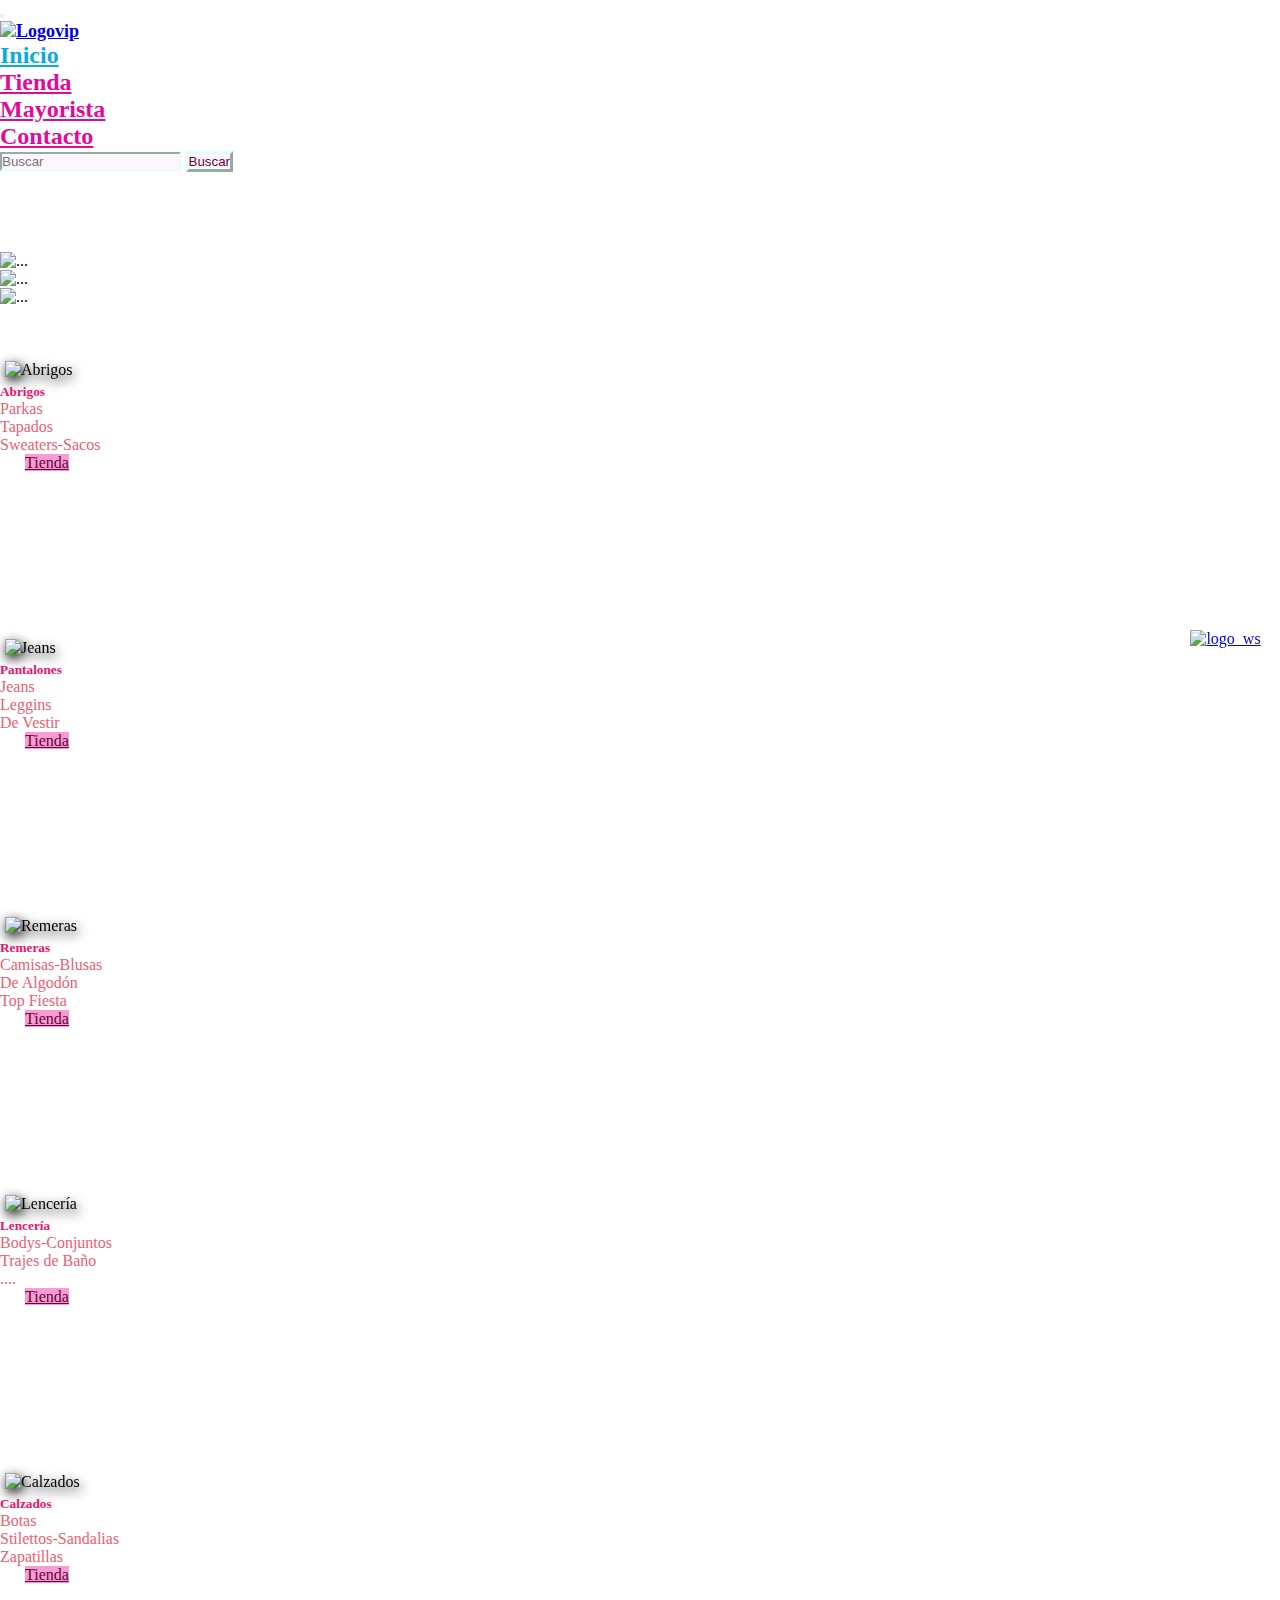
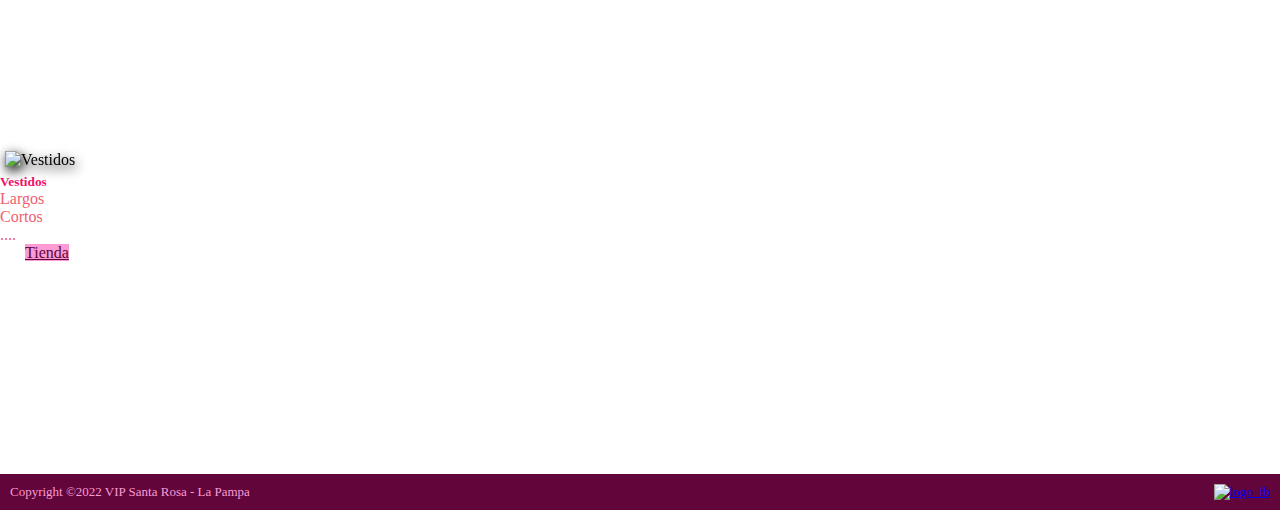
==== index.html @ 86e181c4 "correcion media q en index" ====
<!DOCTYPE html>
<html lang="en">

<head>
  <meta charset="UTF-8">
  <meta http-equiv="X-UA-Compatible" content="IE=edge">
  <meta name="viewport" content="width=device-width, initial-scale=1.0">
  <title>VIP</title>
  <!-- vinculacion bootstrap-->
  <link href="https://cdn.jsdelivr.net/npm/bootstrap@5.2.0-beta1/dist/css/bootstrap.min.css" rel="stylesheet"
    integrity="sha384-0evHe/X+R7YkIZDRvuzKMRqM+OrBnVFBL6DOitfPri4tjfHxaWutUpFmBp4vmVor" crossorigin="anonymous">

  <!-- vinculacion css -->
  <link rel="stylesheet" href="css/estilos.css">

</head>

<body>
  <header>
    <nav class="navbar navbar-expand-lg bg-light fixed-top style-color ">
      <div class="container-fluid">
        <button class="navbar-toggler" type="button" data-bs-toggle="collapse" data-bs-target="#navbarTogglerDemo01"
          aria-controls="navbarTogglerDemo01" aria-expanded="false" aria-label="Toggle navigation">
          <span class="navbar-toggler-icon"></span>
        </button>
        <div class="collapse navbar-collapse" id="navbarTogglerDemo01">
          <a class="navbar-brand-index" href="#">
            <img src="imagenes/Logo_VIP_editable_page-0001-removebg.png" alt="Logovip" width="150" height="80"
              class="d-inline-block align-text-top">
          </a>
          <ul class="navbar-nav me-auto mb-2 mb-lg-0">
            <li class="nav-item">
              <a class="nav-link active_nav" aria-current="page" href="index.html">Inicio</a>
            </li>
            <li class="nav-item">
              <a class="nav-link" href="Tienda.html">Tienda</a>
            </li>
            <li class="nav-item">
              <a class="nav-link" href="Mayorista.html">Mayorista</a>
            </li>
            <li class="nav-item">
              <a class="nav-link" href="Contacto.html">Contacto</a>
            </li>
          </ul>
          <form class="d-flex" role="search">
            <input class="form-control me-2" type="search" placeholder="Buscar" aria-label="Search">
            <button type="button" class="btn btn-dark">Buscar</button>
          </form>
        </div>
      </div>
    </nav>
  </header>
  <!-- <header class="header">
    <div class="container_index">
      <div class="row">
        <div class="col-12 col-md-12">
          <nav class="navbar" style="background-color: transparent;">
            <div class="container-fluid">
              
              <a class="navbar-brand-index" href="#">
                <img src="imagenes/Logo_VIP_editable_page-0001-removebg.png" alt="Logovip" width="150" height="100"
                  class="d-inline-block align-text-top">
              </a>
              <a class="nav-link active" aria-current="page" href="index.html">Inicio</a>
              <a class="nav-link" href="Tienda.html">Tienda</a>
              <a class="nav-link" href="Mayorista.html">Mayorista</a>
              <a class="nav-link" href="Contacto.html">Contacto</a>
              <form class="d-flex" role="search">
                <input class="form-control me-2" type="search" placeholder="Buscar" aria-label="Search">
                <button type="button" class="btn btn-dark">Buscar</button>
              </form>
            </div>
        </div>
      </div>
    </div>
    </nav>
  </header> -->
  <main>
    <section>
      <div class="container-fluid p-0">
        <div class="row">
          <div class="col-12 col-md-12">
            <div id="carouselExampleSlidesOnly" class="carousel slide" data-bs-ride="carousel">
              <div class="carousel-inner">
                <div class="carousel-item active">
                  <img src="imagenes/parka_verde.jpg" class=" d-block w-100" alt="...">
                </div>
                <div class="carousel-item">
                  <img src="imagenes/portada1.jpg" class="d-block w-100" alt="...">
                </div>
                <div class="carousel-item">
                  <img src="imagenes/portada3.jpg" class="d-block w-100" alt="...">
                </div>
              </div>
            </div>
    </section>
    <section>
      <div class="btn-group-vertical" role="group" aria-label="Vertical button group">
        <a href="https://web.whatsapp.com/" target="_blank">
          <img src="imagenes/logo_ws.png" alt="logo_ws" width="60" height="60" />
        </a>
        <!-- <div class="btn-group-vertical" role="group" aria-label="Vertical button group">
          <a href="https://www.instagram.com/p/CfPBOYmuZCL/?igshid=MDJmNzVkMjY=" target="_blank">
            <img src="imagenes/logo_insta.png" alt="logo_inst" width="60" height="60" />
          </a>
        <a href="https://www.youtube.com/channel/UCbVLzIVLhEMIqDftjOXOdiw" target="_blank">
          <img src="imagenes/logo_youtube.png" alt="logo_you" width="60" height="60" />
        </a>
        <a href="https://www.facebook.com/search/top?q=vip%20%26%20julien" target="_blank">
          <img src="imagenes/logo_fc.png" alt="logo_fc" width="50" height="50" />
        </a>
        <a href="https://outlook.live.com/owa/" target="_blank">
          <img src="imagenes/correo.png" alt="agustinaheick@gmail.com" width="50" height="50" /> 
        </a>-->
      </div>
    </section>
    <section class="productos_index">
      <div class="container">
        <div class="row">
          <div class="col-12 col-md-2 card_index">
            <div class="card">
              <img src="imagenes/Abrigos.jpg" class="card-img-top" alt="Abrigos">
              <div class="card-body">
                <h5 class="card-title">Abrigos</h5>
                <p class="card-text">Parkas</p>
                <p class="card-text">Tapados</p>
                <p class="card-text">Sweaters-Sacos</p>
                <a href="Tienda.html" class="btn btn-primary-index">Tienda</a>
              </div>
            </div>
          </div>
          <div class="col-12 col-md-2 card_index">
            <div class="card">
              <img src="imagenes/jeans.jpg" class="card-img-top" alt="Jeans">
              <div class="card-body">
                <h5 class="card-title">Pantalones</h5>
                <p class="card-text">Jeans</p>
                <p class="card-text">Leggins</p>
                <p class="card-text">De Vestir</p>
                <a href="Tienda.html" class="btn btn-primary-index">Tienda</a>
              </div>
            </div>
          </div>
          <div class="col-12 col-md-2 card_index">
            <div class="card">
              <img src="imagenes/Remeras.jpg" class="card-img-top" alt="Remeras">
              <div class="card-body">
                <h5 class="card-title">Remeras</h5>
                <p class="card-text">Camisas-Blusas</p>
                <p class="card-text">De Algodón</p>
                <p class="card-text">Top Fiesta</p>
                <a href="Tienda.html" class="btn btn-primary-index">Tienda</a>
              </div>
            </div>
          </div>
          <div class="col-12 col-md-2 card_index">
            <div class="card">
              <img src="imagenes/lenceria1.jpg" class="card-img-top" alt="Lencería">
              <div class="card-body">
                <h5 class="card-title">Lencería</h5>
                <p class="card-text">Bodys-Conjuntos</p>
                <p class="card-text">Trajes de Baño</p>
                <p class="card-text">....</p>
                <a href="Tienda.html" class="btn btn-primary-index">Tienda</a>
              </div>
            </div>
          </div>
          <div class="col-12 col-md-2 card_index">
            <div class="card">
              <img src="imagenes/Calzado.jpg" class="card-img-top" alt="Calzados">
              <div class="card-body">
                <h5 class="card-title">Calzados</h5>
                <p class="card-text">Botas</p>
                <p class="card-text">Stilettos-Sandalias</p>
                <p class="card-text">Zapatillas</p>
                <a href="Tienda.html" class="btn btn-primary-index">Tienda</a>
              </div>
            </div>
          </div>
          <div class="col-12 col-md-2 card_index">
            <div class="card">
              <img src="imagenes/outfit7.jpg" class="card-img-top" alt="Vestidos">
              <div class="card-body">
                <h5 class="card-title">Vestidos</h5>
                <p class="card-text">Largos</p>
                <p class="card-text">Cortos</p>
                <p class="card-text">....</p>
                <a href="Tienda.html" class="btn btn-primary-index">Tienda</a>
              </div>
            </div>
          </div>
        </div>
      </div>
      </div>
    </section>
  </main>
  <footer>
    Copyright ©2022 VIP Santa Rosa - La Pampa
    <div>
      <a href="https://www.facebook.com/search/top?q=vip%20%26%20julien" target="_blank">
        <img src="imagenes/logo_fc.png" alt="logo_fb" width="20" height="20" />
      </a>
    </div>
  </footer>

  <!-- JavaScript Bundle with Popper -->
  <script src="https://cdn.jsdelivr.net/npm/bootstrap@5.2.0-beta1/dist/js/bootstrap.bundle.min.js"
    integrity="sha384-pprn3073KE6tl6bjs2QrFaJGz5/SUsLqktiwsUTF55Jfv3qYSDhgCecCxMW52nD2"
    crossorigin="anonymous"></script>
</body>

</html>
---- css/estilos.css ----
/*comentario en css */

* {
    padding: 0%;
    margin: 0;
    box-sizing: border-box;
}

nav {
    width: 100%;
    left: 0%;
    top: 0%;
    font-size: large;
    font-weight: 700;
}

.header {
    /*background-size: cover; */
    min-height: 80px;
    background-color: #ffffff;
    margin-top: 0px;
    margin-bottom: 0px;
    z-index: 1;
    position: fixed;
    top: 0px;
    right: 0px;
    left: 0px;
    width: 100%;
    display: flex;
    flex-direction: row;
}

main {
    margin-top: 80px;
}

.active_nav {
    color: hsl(195, 91%, 46%) !important;
    padding-right: 20px !important;
}

.nav-link {
    color: hsl(319, 91%, 46%);
    padding-right: 20px !important;
}

ul {
    gap: 100px;
}

.fixed-top {
    padding: 0px;
}

.style-color {
    /* background-color: transparent!important; */
}

.btn-dark {
    background-color: #fff6fc;
    border-color: #dffffe;
    color: #61053B;
    margin-left: auto;
    margin-right: auto;
    border-width: medium;
}

body {
    /*background-color: #fff0ff */
}

.form-control {
    /*font-style: oblique; */
    border-color: #dffffe;
    background-color: #fff6fc;
}

.carousel-item img {
    height: 500px;
    object-fit: fill;
}

.container-fluid {
    overflow: hidden;
}

.container_index {
    width: 100%;
}

.btn-group-vertical {
    position: fixed;
    top: 70%;
    left: 93%;
    z-index: 2;
}

.productos_index {
    margin-top: 50px;
    margin-bottom: 50px;
}

.card-img-top-index {
    height: 160px;
    padding: 5px;
    filter: drop-shadow(2px 4px 6px black);
}

.card-img-top {
    height: 160px;
    padding: 5px;
    filter: drop-shadow(2px 4px 6px black);
}

.card-body {
    height: 250px;
    width: max-content
}

.btn-primary-index {
    background-color: #FA9BD3;
    color: #61053B;
    border-color: #dffffe;
    font-weight: 500;
    border-width: medium;
    margin-left: 25px;
}

.titulo_categorias_tienda {
    background: linear-gradient(to right, rgb(255, 110, 127), rgb(191, 233, 255));
    text-align: start;
    padding: 10px;
    font-weight: bolder;
    margin-bottom: 30px;
}

.productos_tienda {
    overflow: auto;
    width: 100%;
}

.Fotos_productos_tienda {
    flex-wrap: wrap;
    display: flex;
    gap: 25px;
    margin-left: 55px;
}

.img_productos_tienda {
    width: 150px;
    border-radius: 10px;
    padding: 5px;
    height: 150px;
    filter: drop-shadow(2px 4px 6px black);
    margin: 25px;
}

.productos_tienda h4 {
    color: #f2116c;
    font-weight: 900;
}

.productos_tienda h5 {
    color: #ed616f;
}

.Outfits_tienda {
    margin-top: 50px;
    margin-bottom: 50px;
    margin-left: 20px;
    margin-right: 20px;
}

.card-body-oufits {
    height: 0px;
}

.card-title {
    color: #f2116c;
    font-weight: bolder;
}

.card-text {
    color: #ed616f;
    font-weight: 500;
}

.nav-link {
    font-size: x-large;

}

.nav-pills {
    --bs-nav-pills-link-active-bg: #bfe9ff;
}

.titulo_outfits_tienda {
    background: linear-gradient(to right, rgb(255, 110, 127), rgb(191, 233, 255));
    text-align: center;
    margin-top: 50px;
    font-weight: bolder;
    padding: 10px;
}

.texto_mayorista {
    margin-bottom: 0px;
    margin-top: 20px;
    font-weight: bolder;
    align-self: center;
    margin-left: 0px;
}

.section1_mayorista {
    display: flex;
    margin-bottom: 40px;
    flex-direction: row;
    align-items: center;
    margin-left: 10px;
    margin-top: 10px;
}

.btn-dark_mayorista {
    margin-left: 500px;
    margin-right: auto;
    background-color: #FA9BD3;
    color: #be3183;
    margin-top: 0px;
    font-weight: 500;
    border: #bfe9ff;
    border-width: medium;
    margin-bottom: 40px;
}

.formulario_contacto_mayorista {
    margin-right: 0px;
    margin-left: 0px;
    overflow: hidden;
    font-style: oblique;
    font-weight: 300;
}

.main_mayorista {
    background-image: url(../imagenes/tarjeta_vip.jpg);
    background-position-x: 0px;
    background-position-y: center;
    overflow: hidden;
    width: 100%;
    margin-left: 0px;
    margin-right: 0px;
    object-fit: cover;
}

.section2_mayorista {
    margin-left: 0px;
}

.section1_contacto {
    display: flex;
    flex-direction: column;
    text-align-last: justify;
    margin-bottom: 20px;
}

.titulo_contacto {
    background: linear-gradient(to right, rgb(255, 110, 127), rgb(191, 233, 255));
    text-align: end;
    padding-right: 20px;
    font-weight: 700;
}

.titulo_redes_contacto {
    background: linear-gradient(to right, rgb(255, 110, 127), rgb(191, 233, 255));
    padding-left: 20px;
    font-weight: 700;
    margin-bottom: 20px;
}

.redes_contacto {
    text-decoration: none;
    margin-right: 40px;
    margin-left: 40px;
}

.imagen_redes {
    width: 5%;
}

.texto_contacto {
    margin-bottom: 30px;
    margin-top: 30px;
    padding-left: 0px;
    width: 80%;
    text-transform: uppercase;
    text-align: center;
    font-weight: 700;
}

.btn-dark-1 {
    background-color: #FA9BD3;
    color: #61053B;
    margin-left: 0px;
    margin-right: auto;
    margin-top: 0px;
    font-weight: 500;
    border: #bfe9ff;
    border-width: medium;
}

.formulario_contacto_ {
    margin-right: 0px;
    margin-left: 0px;
    overflow: hidden;
    font-style: oblique;
    font-weight: 300;
}

.mapa_contacto {
    margin-top: 30px;
    margin-left: 0px;
    overflow: hidden;
}

.direccion_contacto {
    color: #61053B;

    text-align: center;
}

footer {
    background-color: #61053B;
    color: #FA9BD3;
    width: 100%;
    left: 0%;
    display: flex;
    justify-content: space-between;
    top: 0%;
    padding: 10px 10px;
    font-size: small;
}

@media (max-width: 1024px) {
    .btn-primary-index {
        margin-left: 10px;
    }

    ul {
        gap: 0;
    }

    .nav-link {
        font-size: larger;
    }

    .card_index {
        width: 30%;
        padding-bottom: 20px;
        margin-left: 25px;
    }

    .texto_mayorista {
        text-align: center;

    }

    .btn-dark_mayorista {
        margin-left: 440px;
    }

    .main_mayorista {
        background-position-x: -352px;
        background-position-y: 1062px;
    }

    .section1_mayorista {
        flex-direction: column;
    }
}

@media (max-width: 600px) {
    .btn-group-vertical {
        left: 80%;
    }

    ul {
        gap: 0;
    }

    .nav-link {
        font-size: small;
    }

    .card {
        margin-bottom: 30px;
    }

    .card_index {
        width: 100%;
        margin: 0px;
    }

    main {
        margin-top: 40px;
    }

    .Fotos_productos_tienda {
        margin-left: 5px;
        display: inherit;
    }

    .img_productos_tienda {
        margin: 0px;
    }

    .Outfits_tienda {
        margin-bottom: 30px;
    }

    .titulo_outfits_tienda {
        padding: 10px;
    }

    .texto_mayorista {
        text-align: start;
        margin: 10px;
    }

    .btn-dark_mayorista {
        margin-top: 0px;
        margin-left: 10px;
        margin-bottom: 30px;
    }

    .main_mayorista {
        background-position-x: -800px;
        background-position-y: -560px;
    }

    .formulario_contacto_mayorista {
        font-weight: 900;
        padding-top: 15px;
    }

    .section1_mayorista {
        margin: 10px;
    }

    .btn-dark-1 {
        margin-bottom: 30px;
    }

    .section1_contacto {
        text-align-last: auto;
        margin-top: 20px;
        margin-bottom: 20px;

    }

    .titulo_redes_contacto {
        padding-left: 10px;
    }

    .titulo_contacto {
        padding-right: 10px;
    }

    .texto_contacto {
        text-align: start;
        font-weight: 700;
        text-transform: none;
        margin-top: 20px;
    }

    .imagen_redes {
        width: 75px;
        padding: 10px;
        margin: 0px;
    }

    .redes_contacto {
        margin: 0px;
    }

    .section1_mayorista {
        flex-direction: column;
    }

}
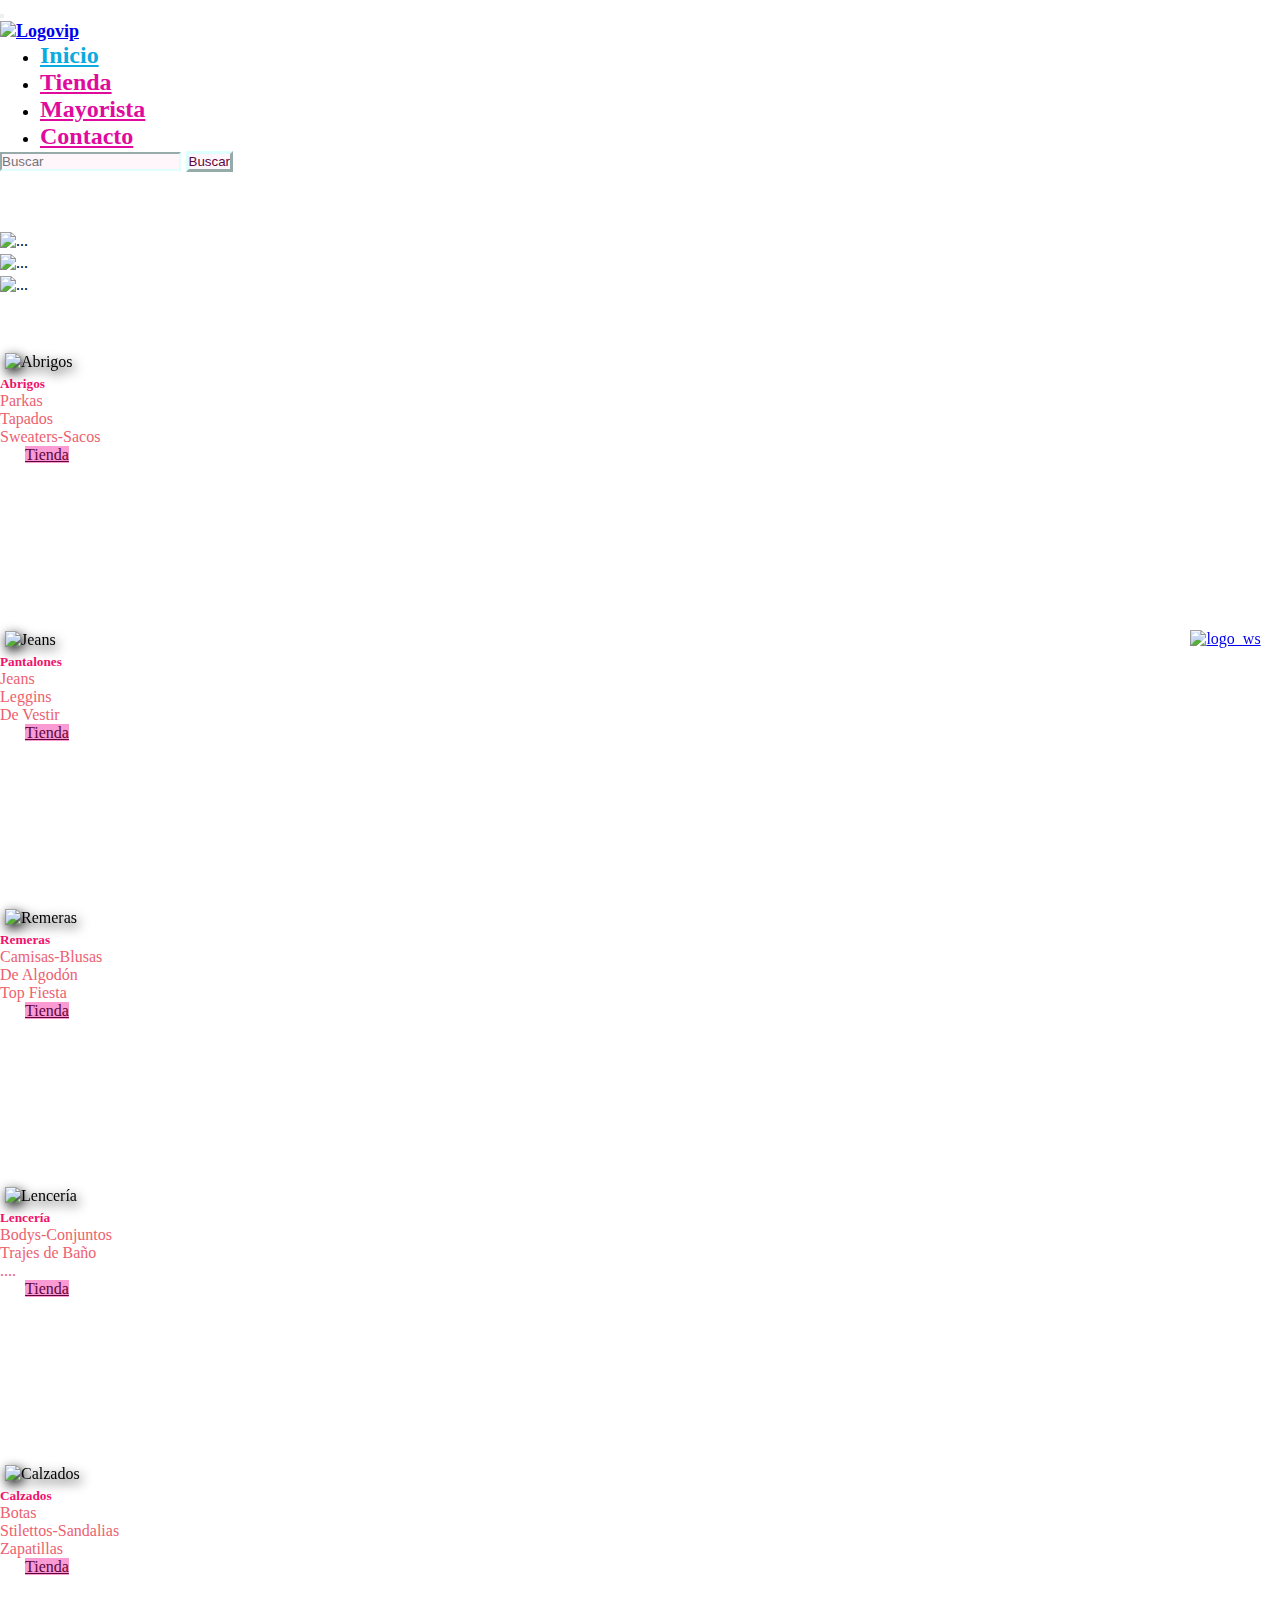
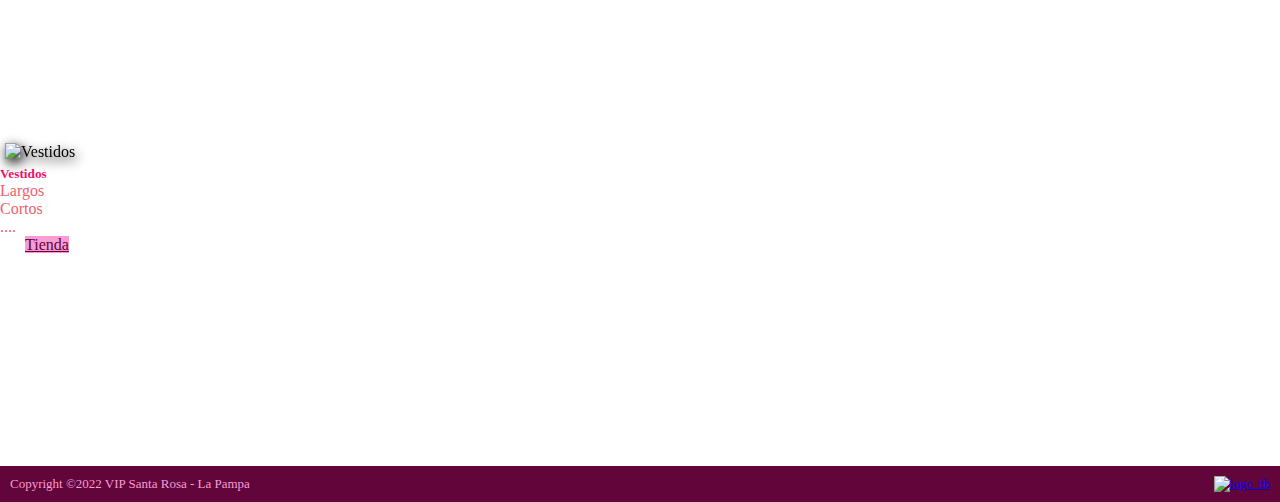
==== commit d4f0b4a5: "correcion en todas las paginas en las diferentes vistas" ====
--- a/index.html
+++ b/index.html
@@ -25,7 +25,7 @@
         </button>
         <div class="collapse navbar-collapse" id="navbarTogglerDemo01">
           <a class="navbar-brand-index" href="#">
-            <img src="imagenes/Logo_VIP_editable_page-0001-removebg.png" alt="Logovip" width="150" height="80"
+            <img class="imagen_logo_nav"src="imagenes/logo_vipeditado.jpg" alt="Logovip" width="150" height="80"
               class="d-inline-block align-text-top">
           </a>
           <ul class="navbar-nav me-auto mb-2 mb-lg-0">
@@ -76,7 +76,7 @@
     </nav>
   </header> -->
   <main>
-    <section>
+    <section class="carousel_index_portada">
       <div class="container-fluid p-0">
         <div class="row">
           <div class="col-12 col-md-12">
@@ -89,7 +89,7 @@
                   <img src="imagenes/portada1.jpg" class="d-block w-100" alt="...">
                 </div>
                 <div class="carousel-item">
-                  <img src="imagenes/portada3.jpg" class="d-block w-100" alt="...">
+                  <img src="imagenes/outfit6.jpg" class="d-block w-100" alt="...">
                 </div>
               </div>
             </div>
--- a/css/estilos.css
+++ b/css/estilos.css
@@ -30,8 +30,8 @@
     flex-direction: row;
 }
 
-main {
-    margin-top: 80px;
+.carousel_index_portada {
+   margin-top: 60px;
 }
 
 .active_nav {
@@ -45,11 +45,18 @@
 }
 
 ul {
-    gap: 100px;
+    gap: 90px;
+    margin-left: 40px;
 }
 
 .fixed-top {
     padding: 0px;
+}
+
+.imagen_logo_nav  {
+    margin-right: 20px;
+    width: 90px;
+    height: 60px;
 }
 
 .style-color {
@@ -76,8 +83,9 @@
 }
 
 .carousel-item img {
-    height: 500px;
+    height: 700px;
     object-fit: fill;
+    overflow: hidden;
 }
 
 .container-fluid {
@@ -107,7 +115,7 @@
 }
 
 .card-img-top {
-    height: 160px;
+    height: 200px;
     padding: 5px;
     filter: drop-shadow(2px 4px 6px black);
 }
@@ -132,27 +140,28 @@
     padding: 10px;
     font-weight: bolder;
     margin-bottom: 30px;
+    margin-top: 60px;
 }
 
 .productos_tienda {
     overflow: auto;
     width: 100%;
+    margin-left: 0px;
 }
 
 .Fotos_productos_tienda {
     flex-wrap: wrap;
     display: flex;
-    gap: 25px;
-    margin-left: 55px;
+    gap: 30px;
+    margin-left: 50px;
 }
 
 .img_productos_tienda {
-    width: 150px;
+    width: 200px;
     border-radius: 10px;
     padding: 5px;
-    height: 150px;
+    height: 200px;
     filter: drop-shadow(2px 4px 6px black);
-    margin: 25px;
 }
 
 .productos_tienda h4 {
@@ -165,7 +174,6 @@
 }
 
 .Outfits_tienda {
-    margin-top: 50px;
     margin-bottom: 50px;
     margin-left: 20px;
     margin-right: 20px;
@@ -197,9 +205,10 @@
 .titulo_outfits_tienda {
     background: linear-gradient(to right, rgb(255, 110, 127), rgb(191, 233, 255));
     text-align: center;
-    margin-top: 50px;
+    margin-top: 30px;
     font-weight: bolder;
     padding: 10px;
+    margin-bottom: 60px;
 }
 
 .texto_mayorista {
@@ -216,7 +225,7 @@
     flex-direction: row;
     align-items: center;
     margin-left: 10px;
-    margin-top: 10px;
+    margin-top: 70px;
 }
 
 .btn-dark_mayorista {
@@ -252,6 +261,7 @@
 
 .section2_mayorista {
     margin-left: 0px;
+    margin-bottom: 50px;
 }
 
 .section1_contacto {
@@ -273,6 +283,7 @@
     padding-left: 20px;
     font-weight: 700;
     margin-bottom: 20px;
+    margin-top: 60px;
 }
 
 .redes_contacto {
@@ -287,7 +298,7 @@
 
 .texto_contacto {
     margin-bottom: 30px;
-    margin-top: 30px;
+    margin-top: 0px;
     padding-left: 0px;
     width: 80%;
     text-transform: uppercase;
@@ -307,8 +318,8 @@
 }
 
 .formulario_contacto_ {
-    margin-right: 0px;
-    margin-left: 0px;
+    margin-right: 15px;
+    margin-left: -20px;
     overflow: hidden;
     font-style: oblique;
     font-weight: 300;
@@ -316,7 +327,7 @@
 
 .mapa_contacto {
     margin-top: 30px;
-    margin-left: 0px;
+    margin-left: 40px;
     overflow: hidden;
 }
 
@@ -344,26 +355,45 @@
     }
 
     ul {
-        gap: 0;
-    }
-
+        gap: 2rem;
+        margin-left: 0px;
+    }
+
+   .carousel_index_portada {
+       margin-top: 0px;
+    }
+
+    .imagen_logo_nav {
+        margin-left: 10px;
+    }
     .nav-link {
         font-size: larger;
     }
 
     .card_index {
-        width: 30%;
-        padding-bottom: 20px;
-        margin-left: 25px;
+        width: 40%;
+        padding: 30px;
+        margin-left: 60px;
+    }
+
+    .titulo_categorias_tienda {
+        margin-top: 60px;
+    }
+
+    .img_productos_tienda{
+        margin-left: 10px;
+    }
+    .Fotos_productos_tienda{
+        margin-left: 40px;
     }
 
     .texto_mayorista {
-        text-align: center;
+        margin-left: 10px;
 
     }
 
     .btn-dark_mayorista {
-        margin-left: 440px;
+        margin-left: 40px;
     }
 
     .main_mayorista {
@@ -373,6 +403,15 @@
 
     .section1_mayorista {
         flex-direction: column;
+        margin-top: 60px;
+    }
+
+    .titulo_redes_contacto {
+        margin-top: 60px;
+    }
+
+    .texto_contacto {
+        margin-top: 0px;
     }
 }
 
@@ -383,19 +422,31 @@
 
     ul {
         gap: 0;
+        margin-left: 0px;
     }
 
     .nav-link {
         font-size: small;
     }
 
+    .imagen_logo_nav {
+        margin-left: 100px;
+        margin-bottom: -21px;
+    }
+
     .card {
         margin-bottom: 30px;
     }
 
     .card_index {
-        width: 100%;
-        margin: 0px;
+        width: 60%;
+        margin-left: auto;
+        margin-right: auto;
+
+    }
+
+    .productos_index {
+        margin-bottom: 20px;
     }
 
     main {
@@ -403,14 +454,18 @@
     }
 
     .Fotos_productos_tienda {
-        margin-left: 5px;
+
         display: inherit;
     }
 
     .img_productos_tienda {
-        margin: 0px;
-    }
-
+        width: 70%;
+        margin: 15px;
+    }
+
+    .titulo_categorias_tienda {
+        margin-top: 40px;
+    }
     .Outfits_tienda {
         margin-bottom: 30px;
     }
@@ -431,25 +486,30 @@
     }
 
     .main_mayorista {
-        background-position-x: -800px;
+        background-position-x: -834px;
         background-position-y: -560px;
     }
 
     .formulario_contacto_mayorista {
         font-weight: 900;
-        padding-top: 15px;
+        
     }
 
     .section1_mayorista {
         margin: 10px;
+        flex-direction: column;
+    }
+
+    .section2_mayorista {
+        margin-bottom: 45px;
     }
 
     .btn-dark-1 {
         margin-bottom: 30px;
     }
-
+    
     .section1_contacto {
-        text-align-last: auto;
+
         margin-top: 20px;
         margin-bottom: 20px;
 
@@ -457,10 +517,20 @@
 
     .titulo_redes_contacto {
         padding-left: 10px;
+        margin-top: 0px;
     }
 
     .titulo_contacto {
         padding-right: 10px;
+    }
+
+    .formulario_contacto_ {
+        margin-left: 0px;
+        margin-right: 0px;
+    }
+
+    .mapa_contacto {
+        margin-left: 0px;
     }
 
     .texto_contacto {
@@ -480,8 +550,7 @@
         margin: 0px;
     }
 
-    .section1_mayorista {
-        flex-direction: column;
-    }
+   
+
 
 }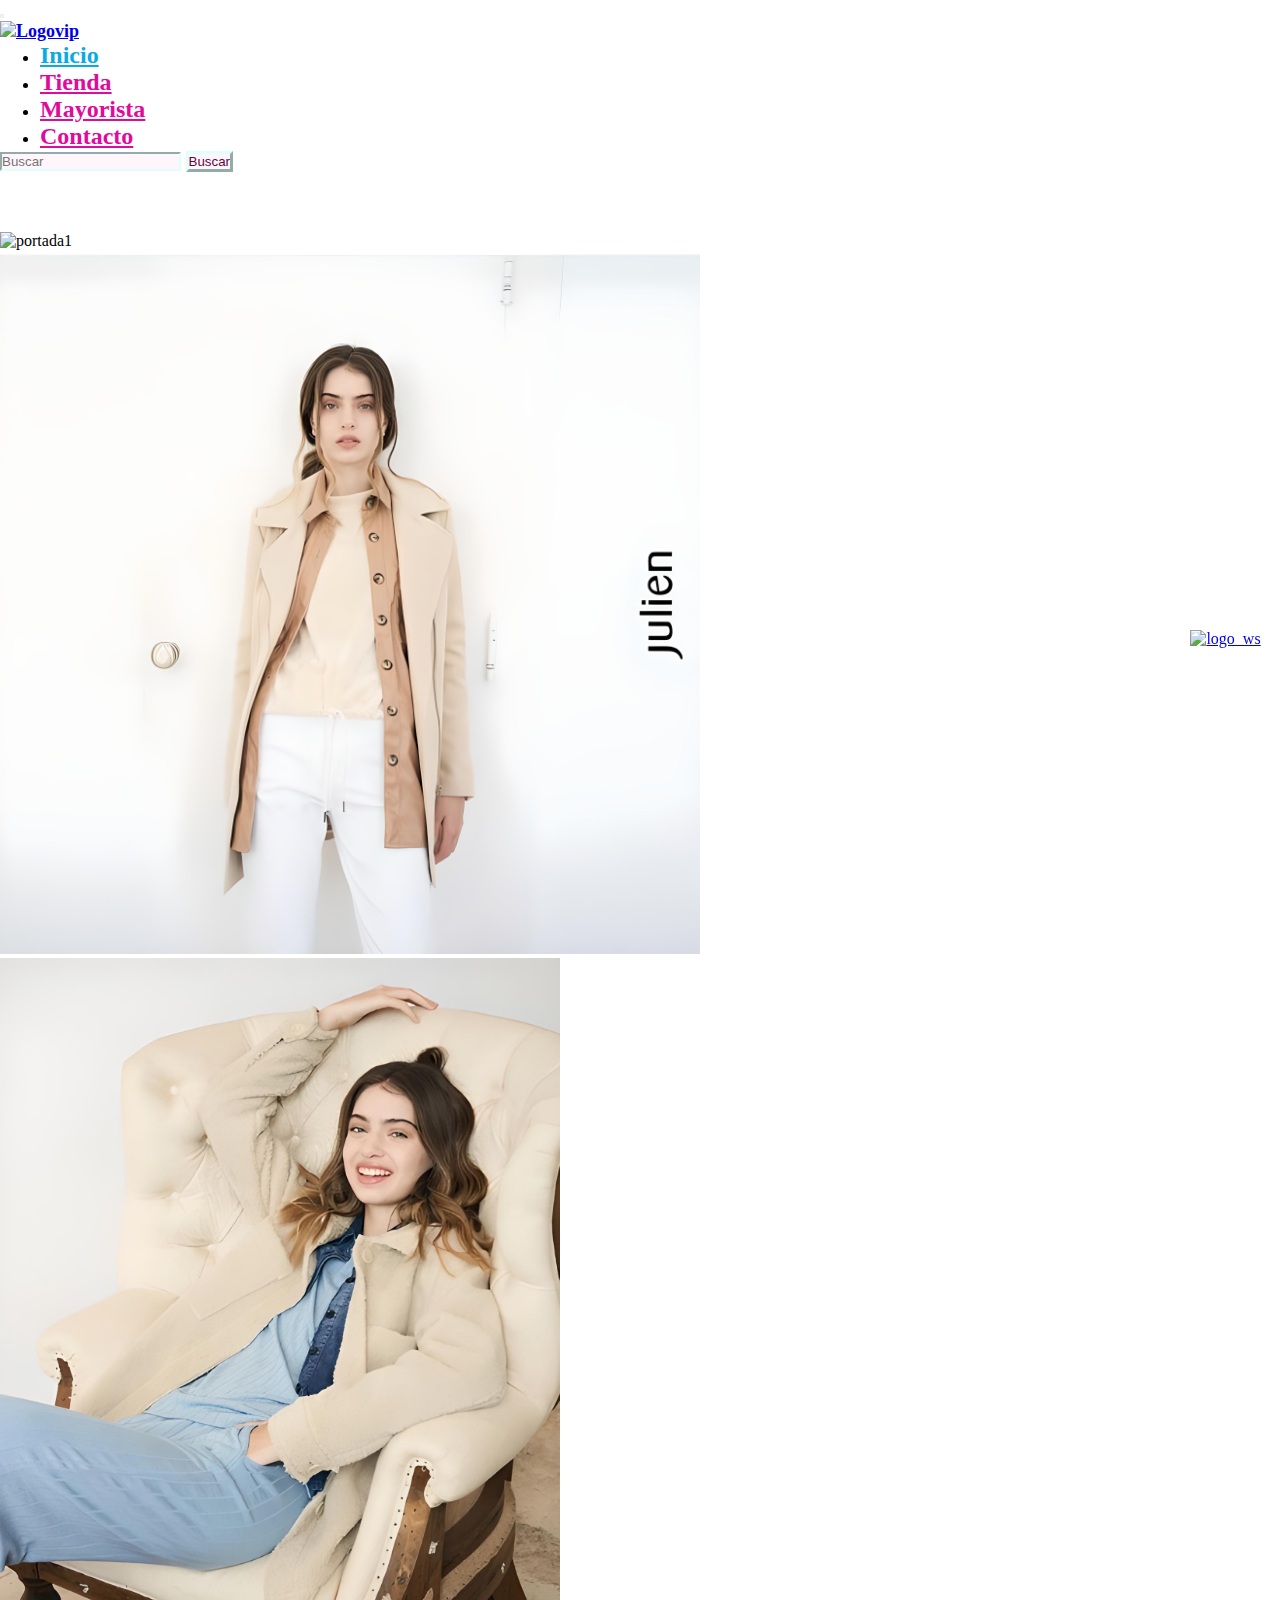
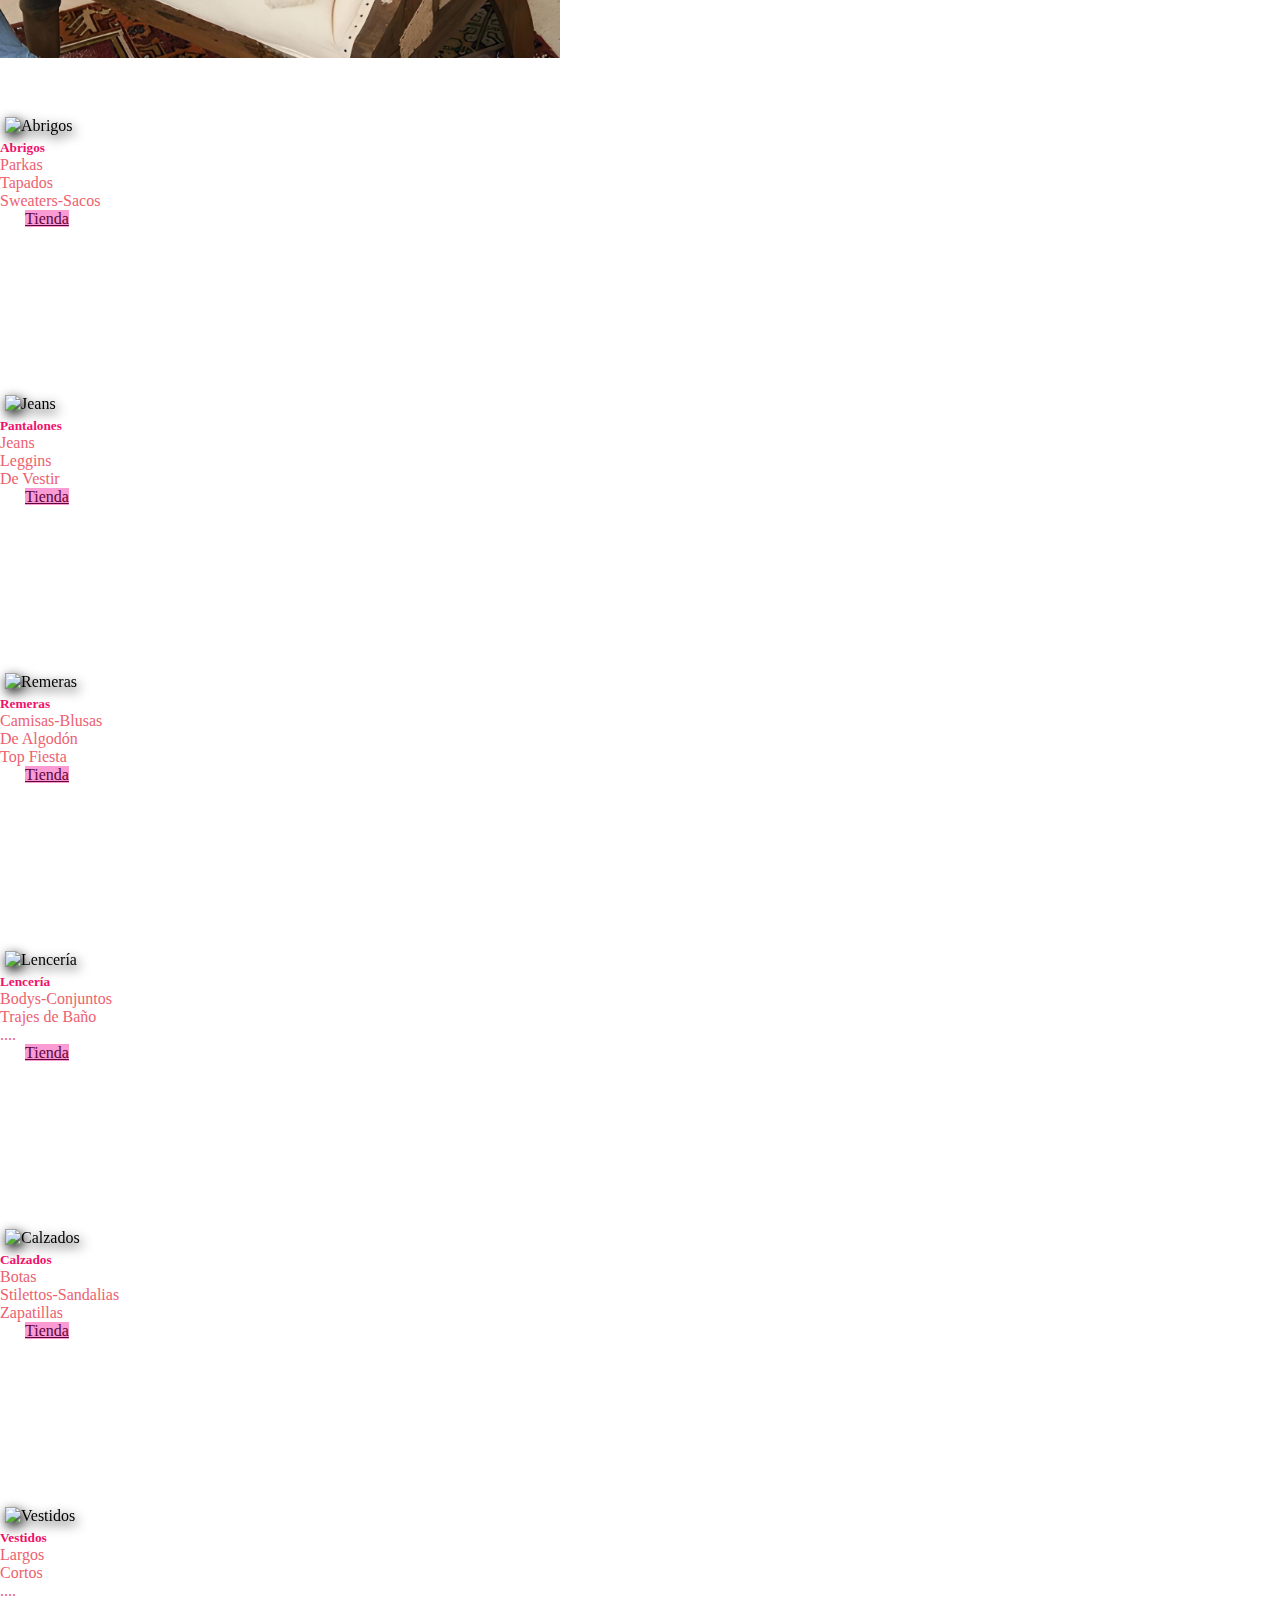
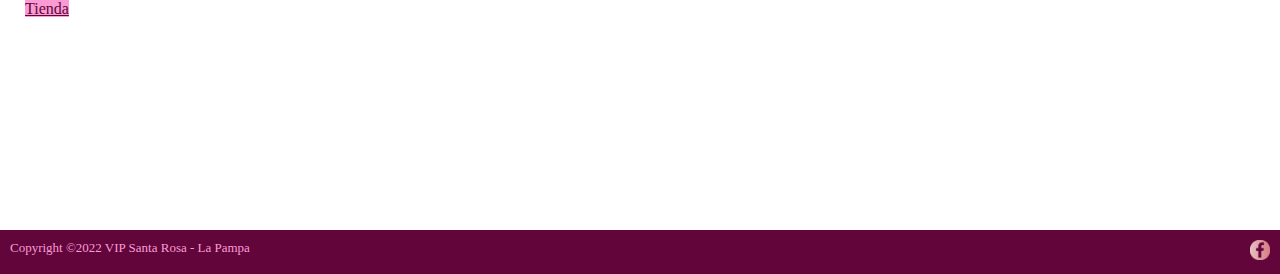
==== commit ae79dd8c: "se enlaza whatsapp, se cambian imagenes con mejor resolucion en index y tienda" ====
--- a/index.html
+++ b/index.html
@@ -83,20 +83,20 @@
             <div id="carouselExampleSlidesOnly" class="carousel slide" data-bs-ride="carousel">
               <div class="carousel-inner">
                 <div class="carousel-item active">
-                  <img src="imagenes/parka_verde.jpg" class=" d-block w-100" alt="...">
+                  <img src="imagenes/parka_verde.jpg" class=" d-block w-100" alt="portada1">
                 </div>
                 <div class="carousel-item">
-                  <img src="imagenes/portada1.jpg" class="d-block w-100" alt="...">
+                  <img src="imagenes/portada1.png" class="d-block w-100" alt="portada2">
                 </div>
                 <div class="carousel-item">
-                  <img src="imagenes/outfit6.jpg" class="d-block w-100" alt="...">
+                  <img src="imagenes/outfit6.png" class="d-block w-100" alt="portada3">
                 </div>
               </div>
             </div>
     </section>
     <section>
       <div class="btn-group-vertical" role="group" aria-label="Vertical button group">
-        <a href="https://web.whatsapp.com/" target="_blank">
+        <a href="https://wa.me/5492954406000/?text=VIP%20-%20Tú%20consulta%20será%20respondida%20en%20el%20horario%20de%20atención,%20Lunes%20a%20Viernes%20de%209:00%20a%2020:00%20Hs" target="_blank">
           <img src="imagenes/logo_ws.png" alt="logo_ws" width="60" height="60" />
         </a>
         <!-- <div class="btn-group-vertical" role="group" aria-label="Vertical button group">
@@ -198,8 +198,8 @@
     Copyright ©2022 VIP Santa Rosa - La Pampa
     <div>
       <a href="https://www.facebook.com/search/top?q=vip%20%26%20julien" target="_blank">
-        <img src="imagenes/logo_fc.png" alt="logo_fb" width="20" height="20" />
-      </a>
+        <img src="imagenes/logo_fc_footer.png" alt="logo_fb" width="20" height="20" />
+    </a>
     </div>
   </footer>
 
--- a/css/estilos.css
+++ b/css/estilos.css
@@ -159,7 +159,7 @@
 .img_productos_tienda {
     width: 200px;
     border-radius: 10px;
-    padding: 5px;
+    padding: 0px;
     height: 200px;
     filter: drop-shadow(2px 4px 6px black);
 }
@@ -222,7 +222,7 @@
 .section1_mayorista {
     display: flex;
     margin-bottom: 40px;
-    flex-direction: row;
+    flex-direction: column;
     align-items: center;
     margin-left: 10px;
     margin-top: 70px;
@@ -293,16 +293,15 @@
 }
 
 .imagen_redes {
-    width: 5%;
+    width: 70px;
 }
 
 .texto_contacto {
     margin-bottom: 30px;
     margin-top: 0px;
     padding-left: 0px;
-    width: 80%;
+    width: 90%;
     text-transform: uppercase;
-    text-align: center;
     font-weight: 700;
 }
 
@@ -382,7 +381,9 @@
 
     .img_productos_tienda{
         margin-left: 10px;
-    }
+        padding: 0px;
+    }
+
     .Fotos_productos_tienda{
         margin-left: 40px;
     }
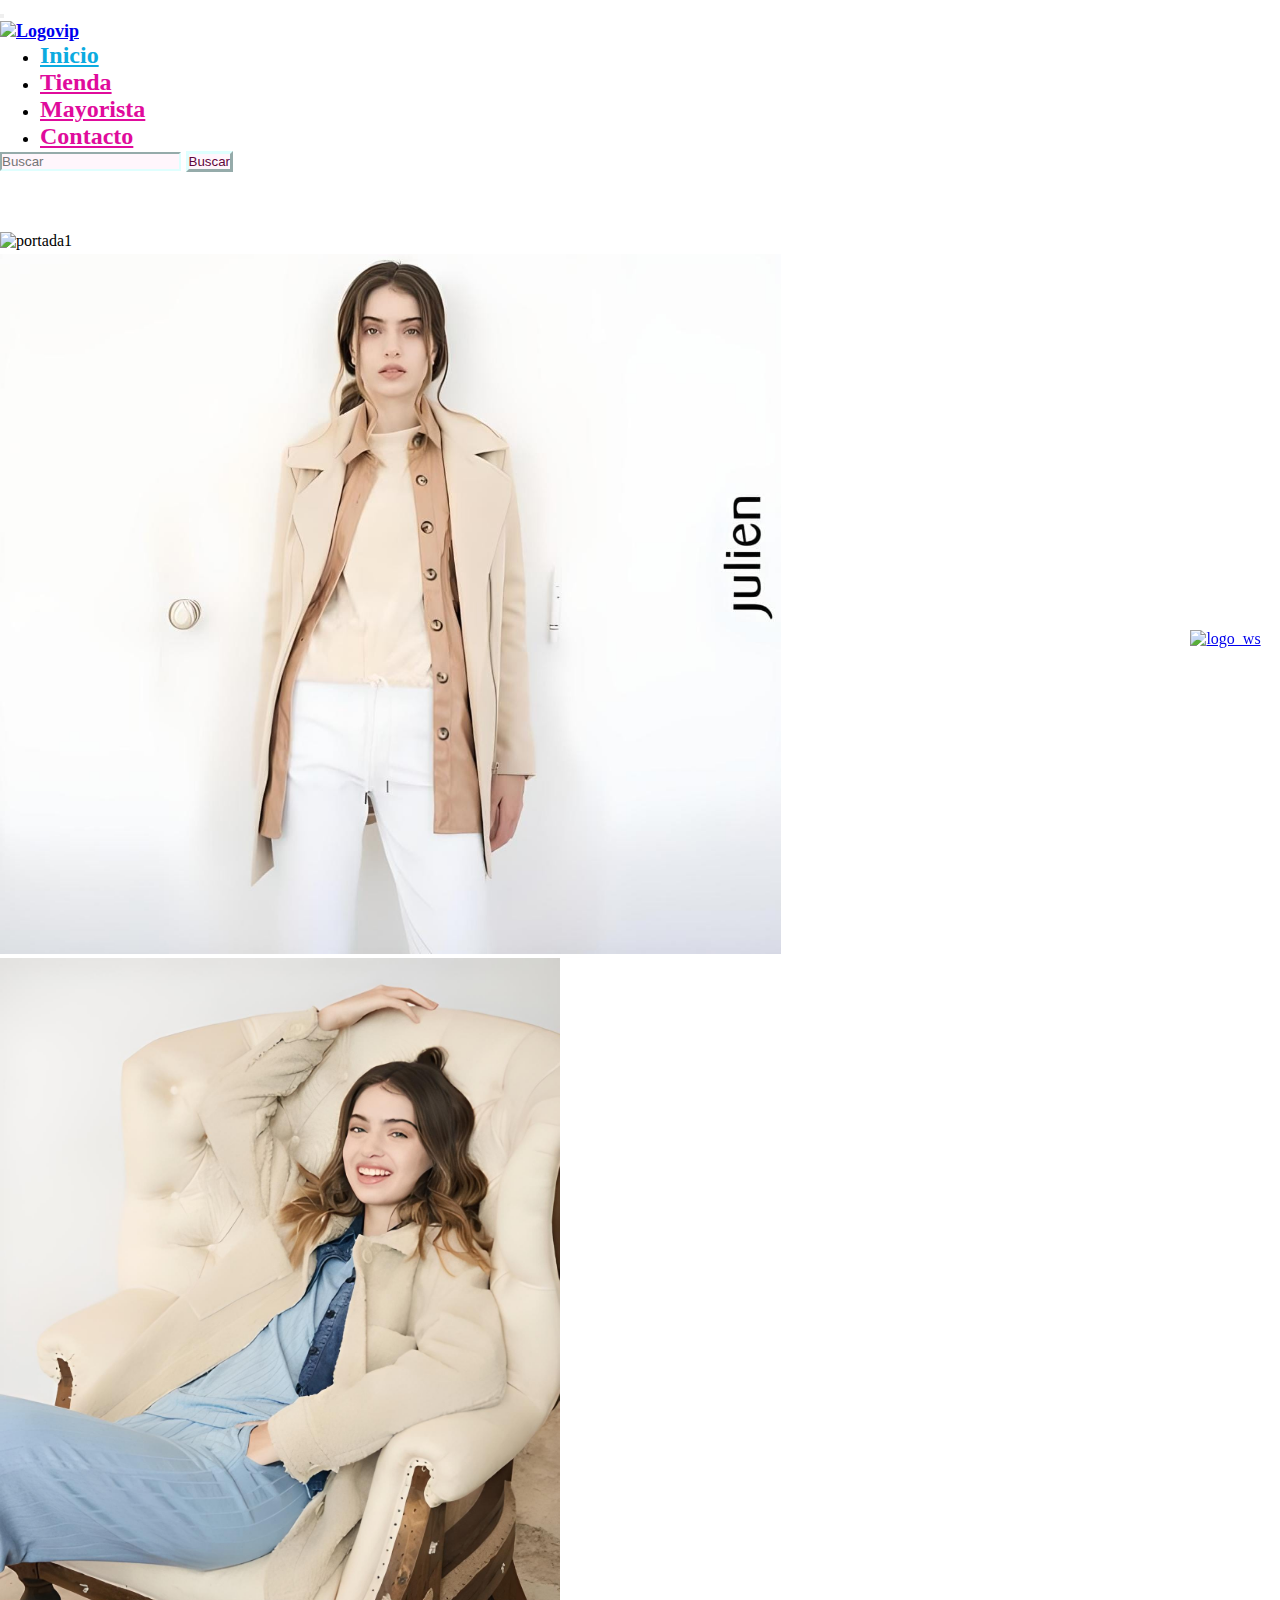
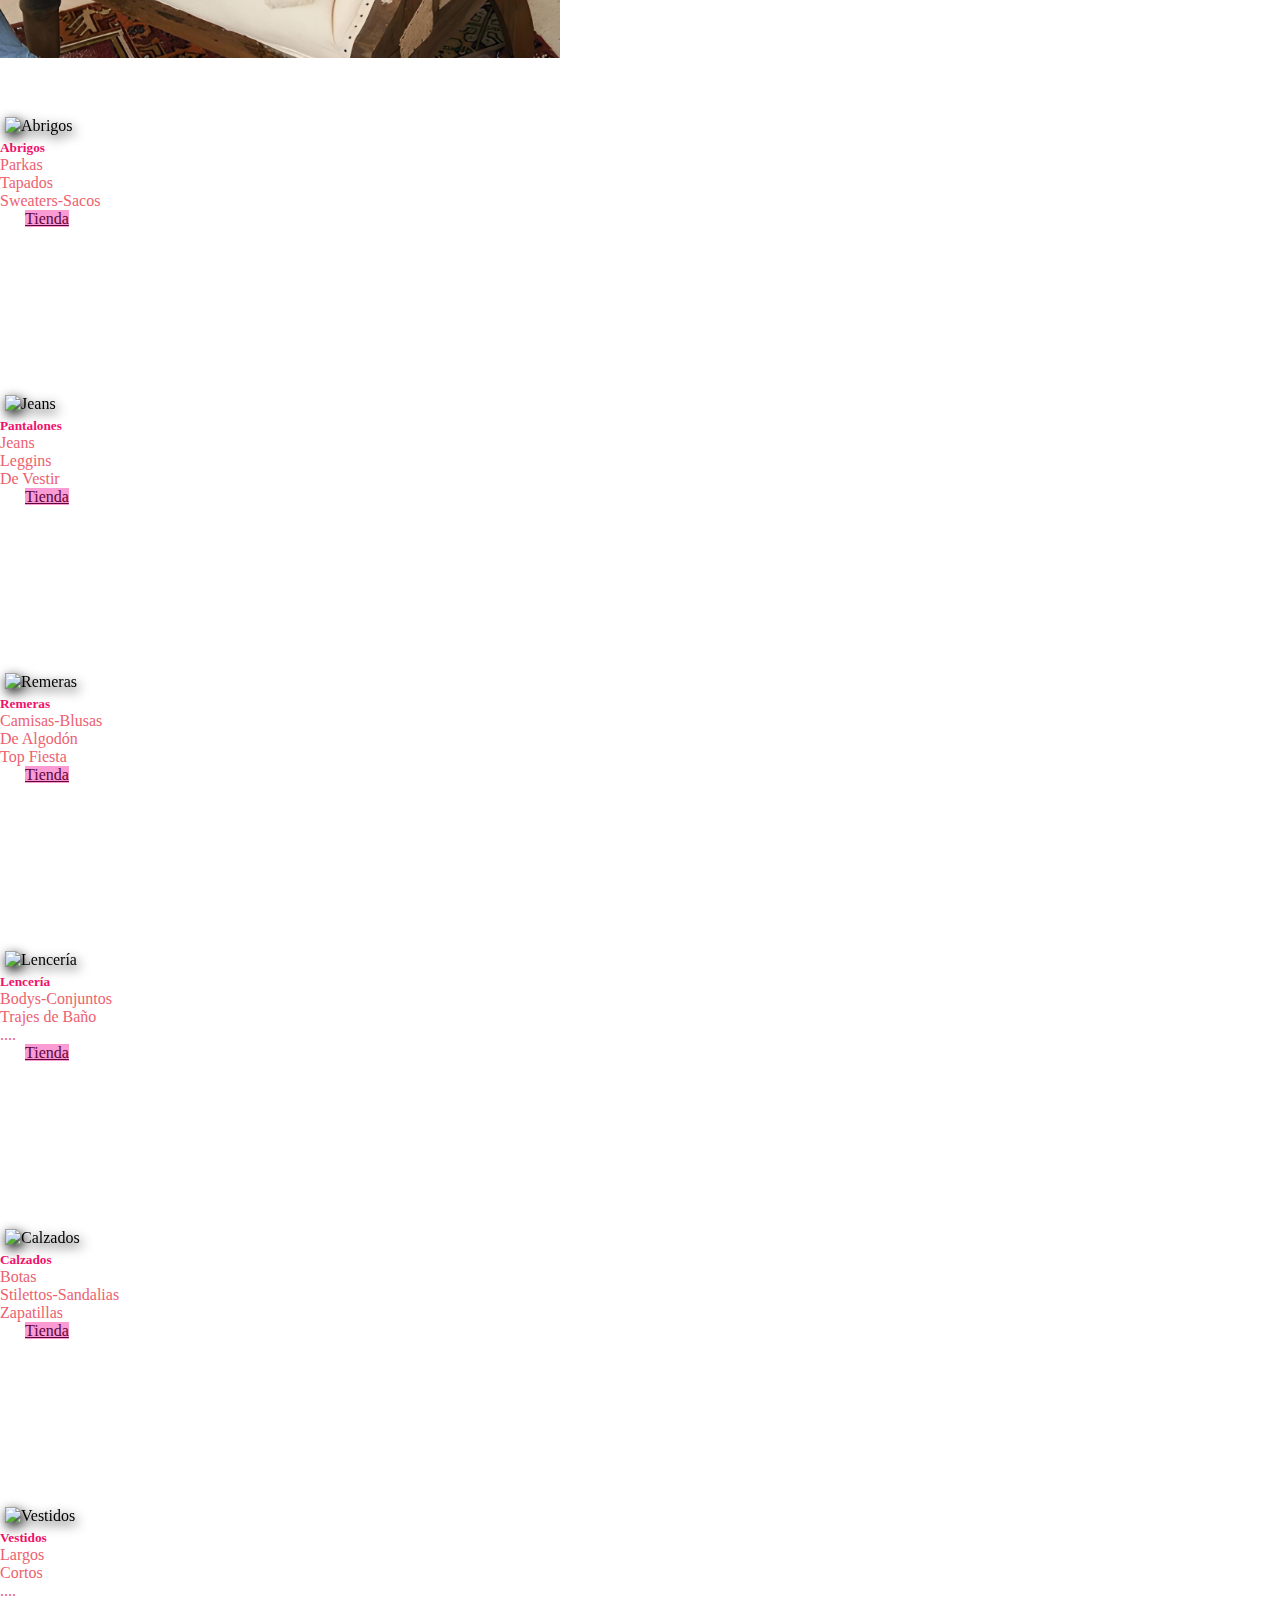
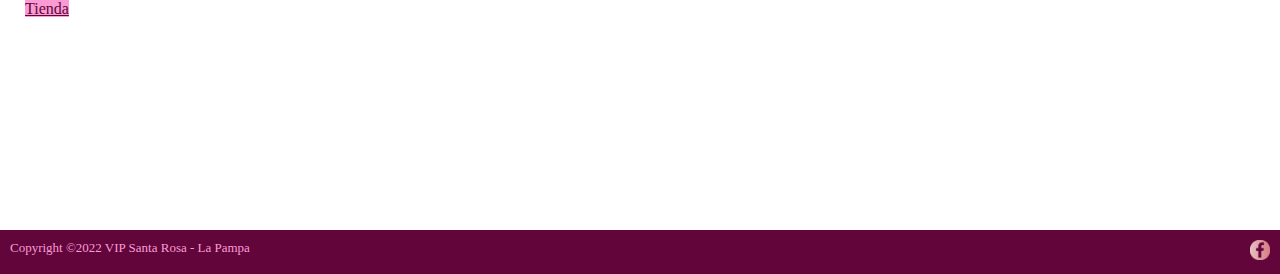
==== commit 48a2114b: "se modifica imagen en carrusel y tienda" ====
--- a/index.html
+++ b/index.html
@@ -86,7 +86,7 @@
                   <img src="imagenes/parka_verde.jpg" class=" d-block w-100" alt="portada1">
                 </div>
                 <div class="carousel-item">
-                  <img src="imagenes/portada1.png" class="d-block w-100" alt="portada2">
+                  <img src="imagenes/portada1.jpg" class="d-block w-100" alt="portada2">
                 </div>
                 <div class="carousel-item">
                   <img src="imagenes/outfit6.png" class="d-block w-100" alt="portada3">
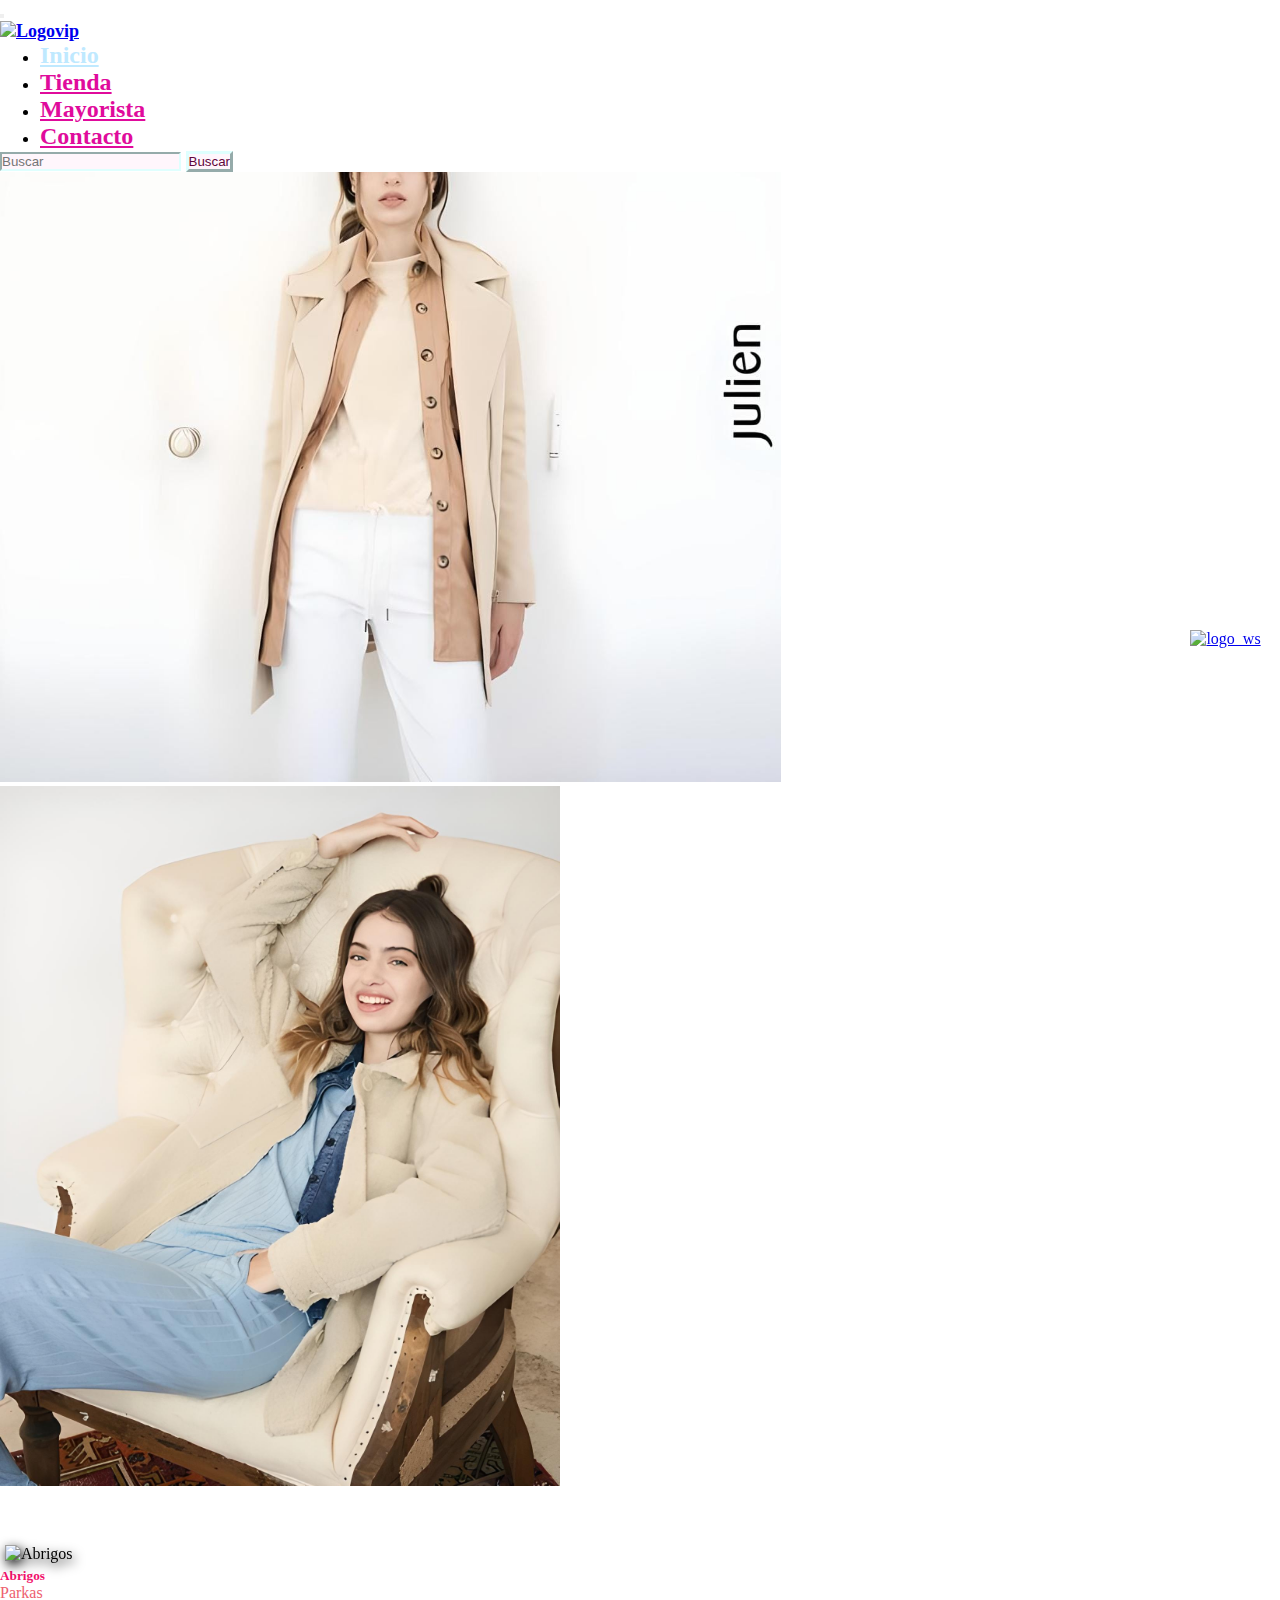
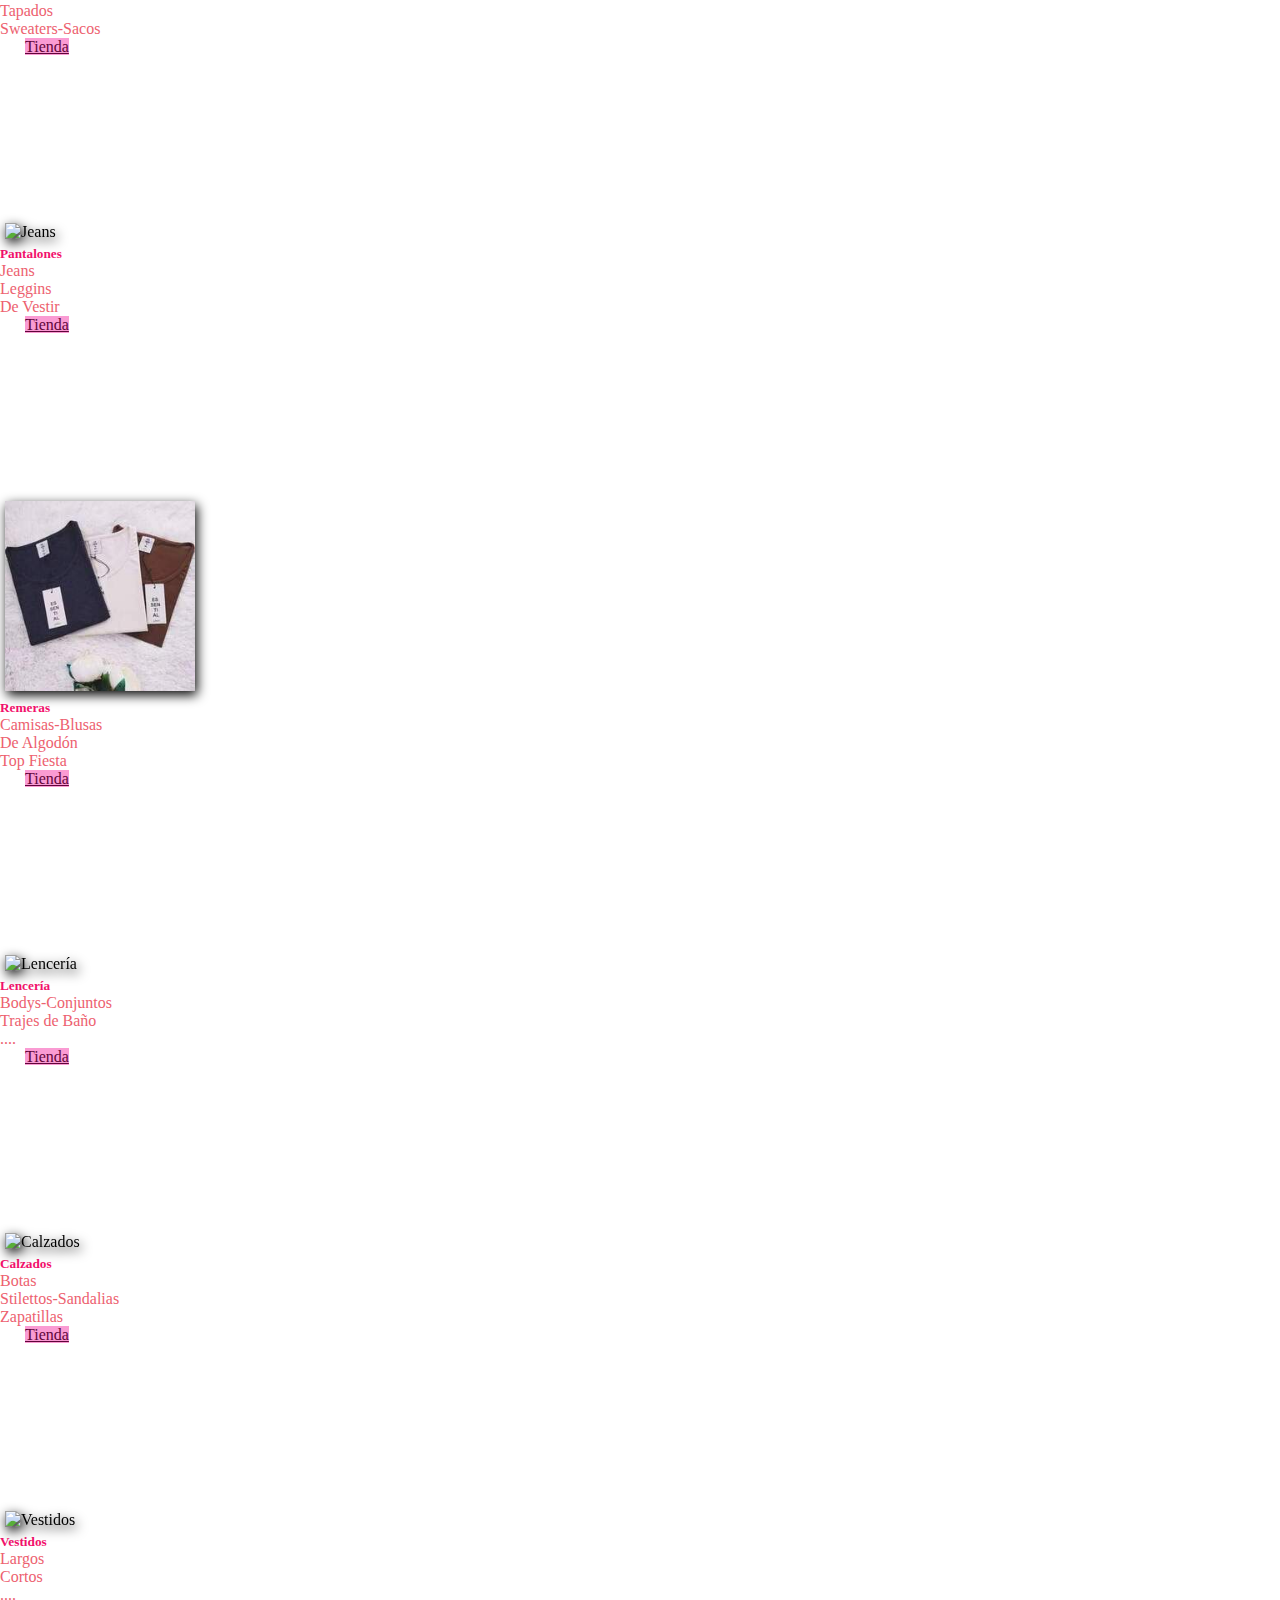
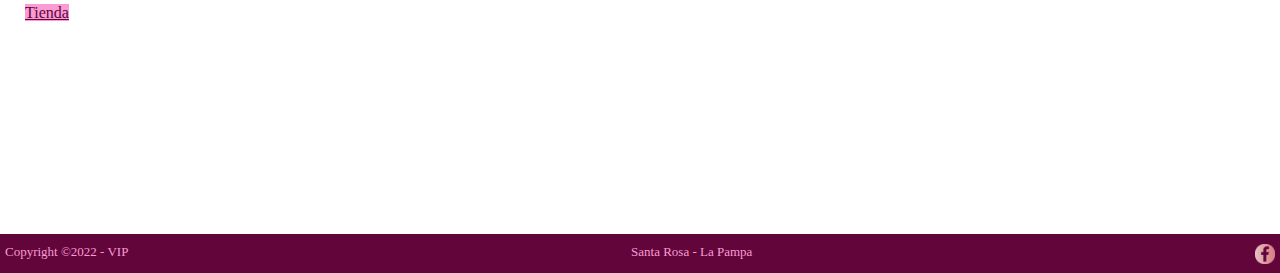
==== commit 5c65db71: "se agrega iconos en contacto y en footer, se acomodan detalles" ====
--- a/index.html
+++ b/index.html
@@ -12,6 +12,8 @@
 
   <!-- vinculacion css -->
   <link rel="stylesheet" href="css/estilos.css">
+
+  <link rel="stylesheet" href="https://unpkg.com/jam-icons/css/jam.min.css">
 
 </head>
 
@@ -119,7 +121,7 @@
         <div class="row">
           <div class="col-12 col-md-2 card_index">
             <div class="card">
-              <img src="imagenes/Abrigos.jpg" class="card-img-top" alt="Abrigos">
+              <img src="imagenes/abrigos.jpg" class="card-img-top" alt="Abrigos">
               <div class="card-body">
                 <h5 class="card-title">Abrigos</h5>
                 <p class="card-text">Parkas</p>
@@ -195,13 +197,13 @@
     </section>
   </main>
   <footer>
-    Copyright ©2022 VIP Santa Rosa - La Pampa
+    Copyright ©2022 - VIP<span class=" jam jam-map-marker">Santa Rosa - La Pampa</span>
     <div>
-      <a href="https://www.facebook.com/search/top?q=vip%20%26%20julien" target="_blank">
-        <img src="imagenes/logo_fc_footer.png" alt="logo_fb" width="20" height="20" />
-    </a>
+        <a href="https://www.facebook.com/search/top?q=vip%20%26%20julien" target="_blank">
+            <img src="imagenes/logo_fc_footer.png" alt="logo_fb" width="20" height="20" />
+        </a>
     </div>
-  </footer>
+</footer>
 
   <!-- JavaScript Bundle with Popper -->
   <script src="https://cdn.jsdelivr.net/npm/bootstrap@5.2.0-beta1/dist/js/bootstrap.bundle.min.js"
--- a/css/estilos.css
+++ b/css/estilos.css
@@ -14,9 +14,9 @@
     font-weight: 700;
 }
 
-.header {
+header {
     /*background-size: cover; */
-    min-height: 80px;
+     /*min-height: 60px; */
     background-color: #ffffff;
     margin-top: 0px;
     margin-bottom: 0px;
@@ -28,6 +28,7 @@
     width: 100%;
     display: flex;
     flex-direction: row;
+    max-width: 100%;
 }
 
 .carousel_index_portada {
@@ -35,7 +36,7 @@
 }
 
 .active_nav {
-    color: hsl(195, 91%, 46%) !important;
+    color: rgb(191, 233, 255) !important;
     padding-right: 20px !important;
 }
 
@@ -74,12 +75,7 @@
 
 body {
     /*background-color: #fff0ff */
-}
-
-.form-control {
-    /*font-style: oblique; */
-    border-color: #dffffe;
-    background-color: #fff6fc;
+    max-width: 100%;
 }
 
 .carousel-item img {
@@ -153,7 +149,8 @@
     flex-wrap: wrap;
     display: flex;
     gap: 30px;
-    margin-left: 50px;
+    margin-left: 60px;
+    margin-bottom: 30px;
 }
 
 .img_productos_tienda {
@@ -172,6 +169,11 @@
 .productos_tienda h5 {
     color: #ed616f;
 }
+
+.my-1 {
+    margin-bottom: 35px!important;
+}
+
 
 .Outfits_tienda {
     margin-bottom: 50px;
@@ -224,7 +226,7 @@
     margin-bottom: 40px;
     flex-direction: column;
     align-items: center;
-    margin-left: 10px;
+    margin-left: 5px;
     margin-top: 70px;
 }
 
@@ -248,6 +250,17 @@
     font-weight: 300;
 }
 
+.form-control {
+    /*font-style: oblique; */
+    border-color: #dffffe;
+    background-color: #fff6fc;
+}
+
+.form-select {
+    border-color: #dffffe;
+    background-color: #fff6fc;
+}
+
 .main_mayorista {
     background-image: url(../imagenes/tarjeta_vip.jpg);
     background-position-x: 0px;
@@ -332,7 +345,6 @@
 
 .direccion_contacto {
     color: #61053B;
-
     text-align: center;
 }
 
@@ -344,7 +356,7 @@
     display: flex;
     justify-content: space-between;
     top: 0%;
-    padding: 10px 10px;
+    padding: 10px 5px 5px 5px;
     font-size: small;
 }
 
@@ -356,10 +368,6 @@
     ul {
         gap: 2rem;
         margin-left: 0px;
-    }
-
-   .carousel_index_portada {
-       margin-top: 0px;
     }
 
     .imagen_logo_nav {
@@ -388,6 +396,12 @@
         margin-left: 40px;
     }
 
+    .card_tienda {
+        margin: 20px;
+        width: 200px;
+        padding: 20px;
+    }
+
     .texto_mayorista {
         margin-left: 10px;
 
@@ -435,12 +449,16 @@
         margin-bottom: -21px;
     }
 
+    .carousel_index_portada {
+        margin-top: 0px;
+    }
+
     .card {
         margin-bottom: 30px;
     }
 
     .card_index {
-        width: 60%;
+        width: 80%;
         margin-left: auto;
         margin-right: auto;
 
@@ -455,8 +473,8 @@
     }
 
     .Fotos_productos_tienda {
-
         display: inherit;
+        margin-left: 60px;
     }
 
     .img_productos_tienda {
@@ -473,6 +491,11 @@
 
     .titulo_outfits_tienda {
         padding: 10px;
+    }
+
+    .card_tienda {
+        width: 250px;
+        margin-top: 0px;
     }
 
     .texto_mayorista {
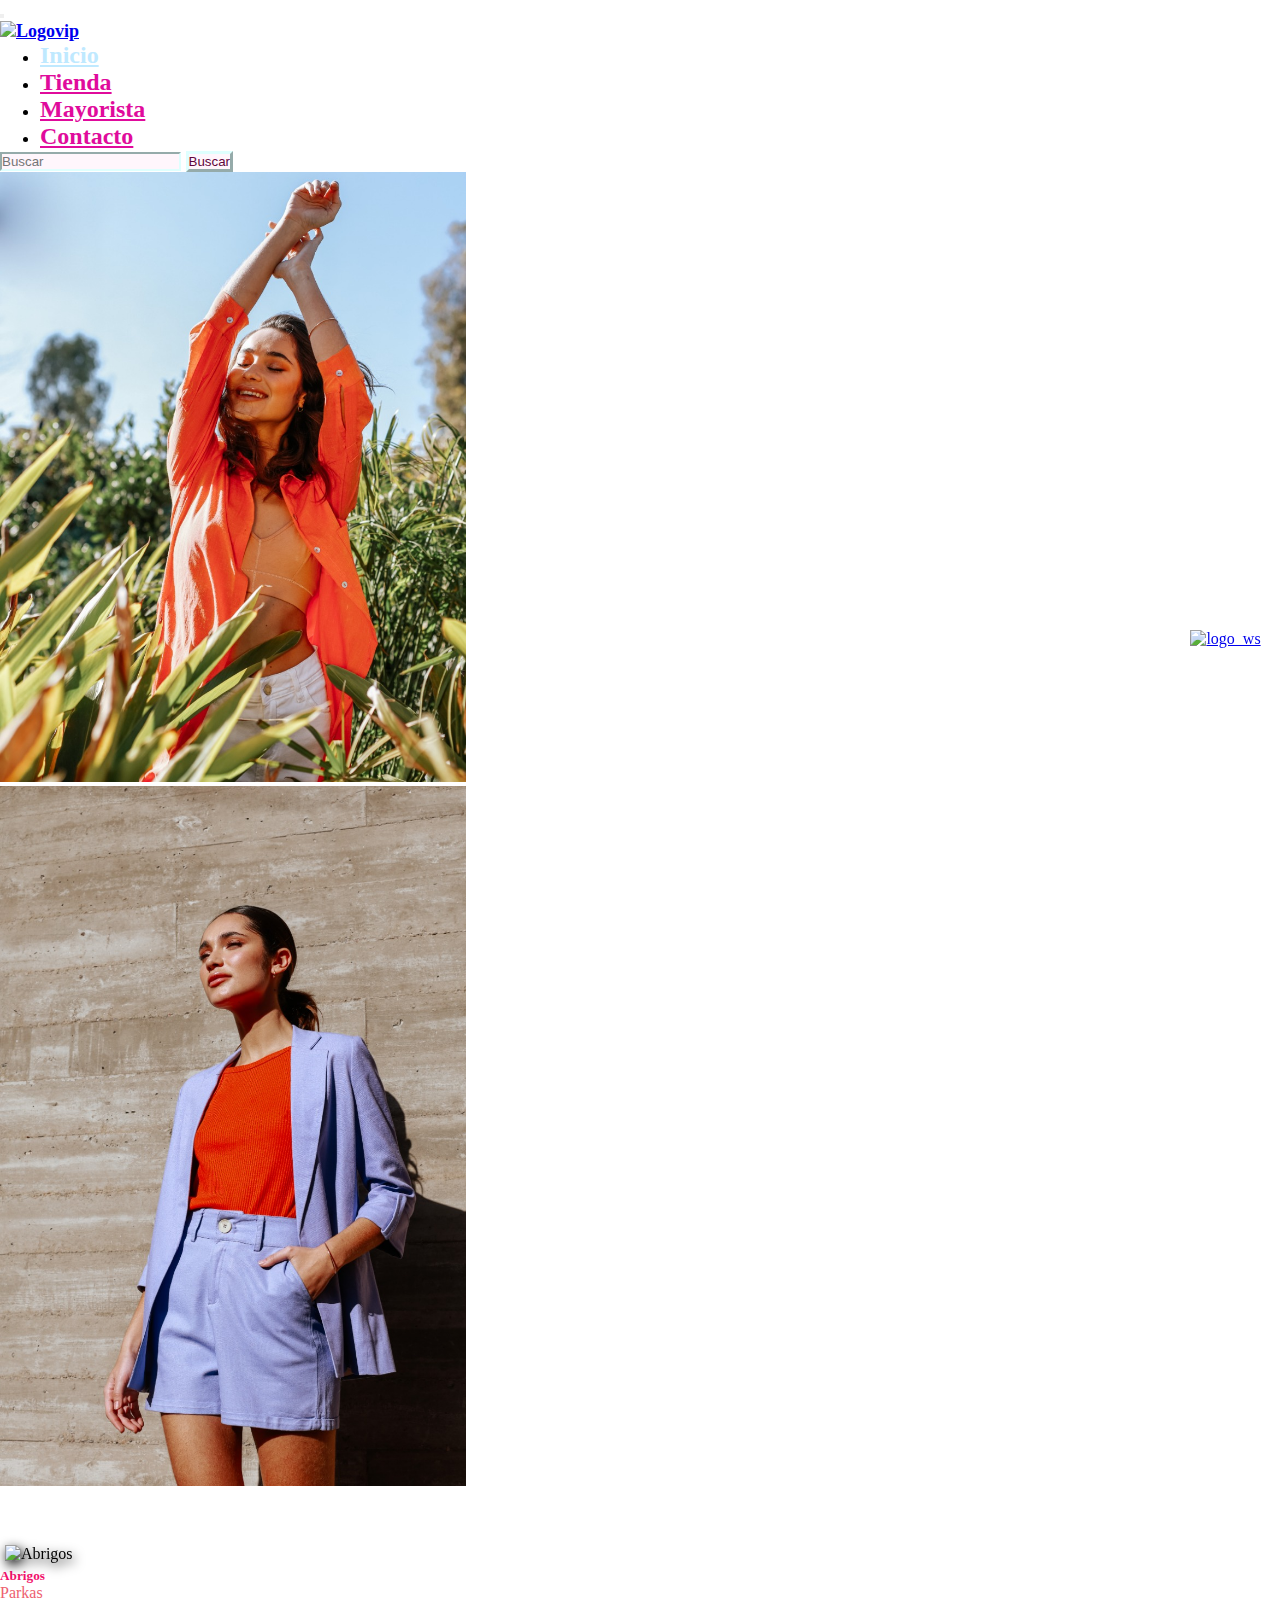
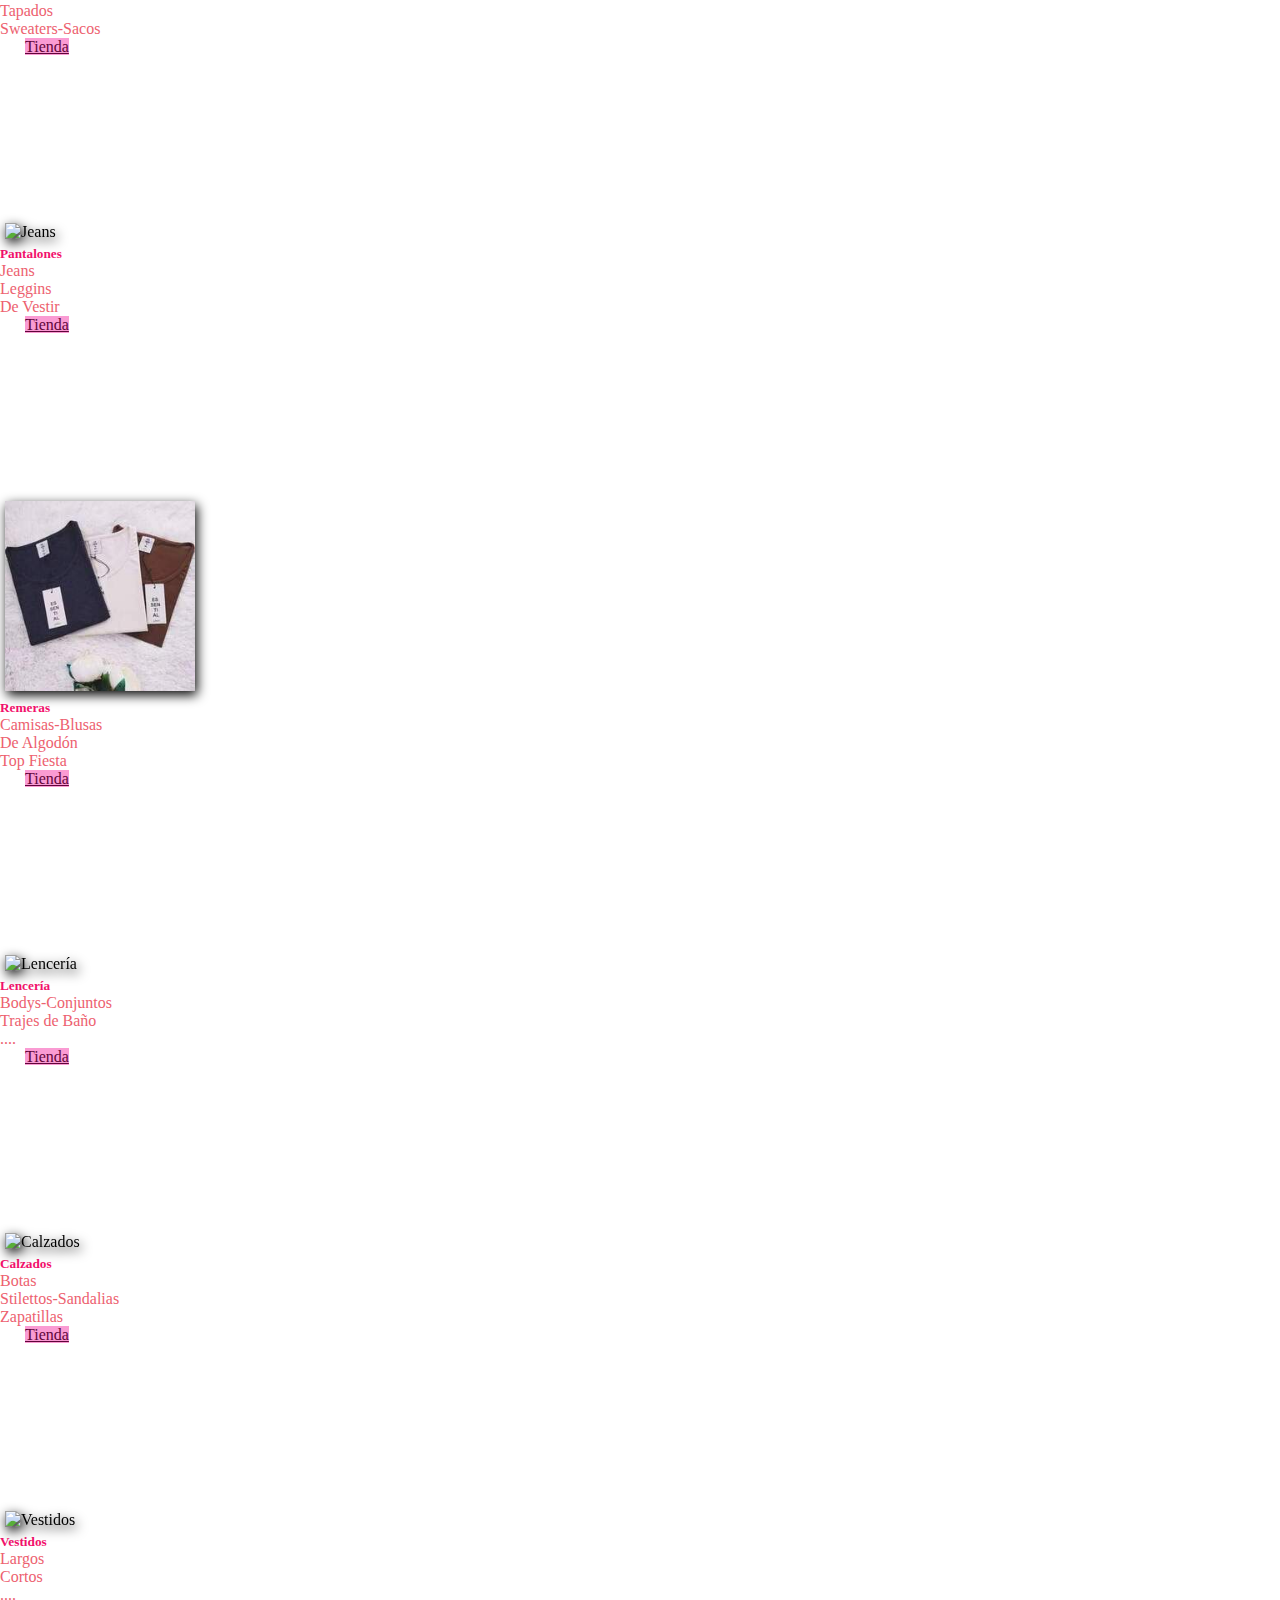
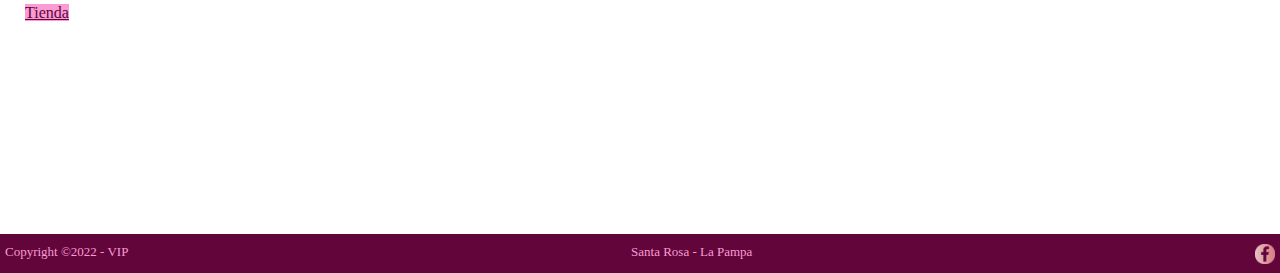
==== commit ff2ff9e0: "se modifican fotos de portada" ====
--- a/index.html
+++ b/index.html
@@ -91,7 +91,7 @@
                   <img src="imagenes/portada1.jpg" class="d-block w-100" alt="portada2">
                 </div>
                 <div class="carousel-item">
-                  <img src="imagenes/outfit6.png" class="d-block w-100" alt="portada3">
+                  <img src="imagenes/portada3.jpg" class="d-block w-100" alt="portada3">
                 </div>
               </div>
             </div>
